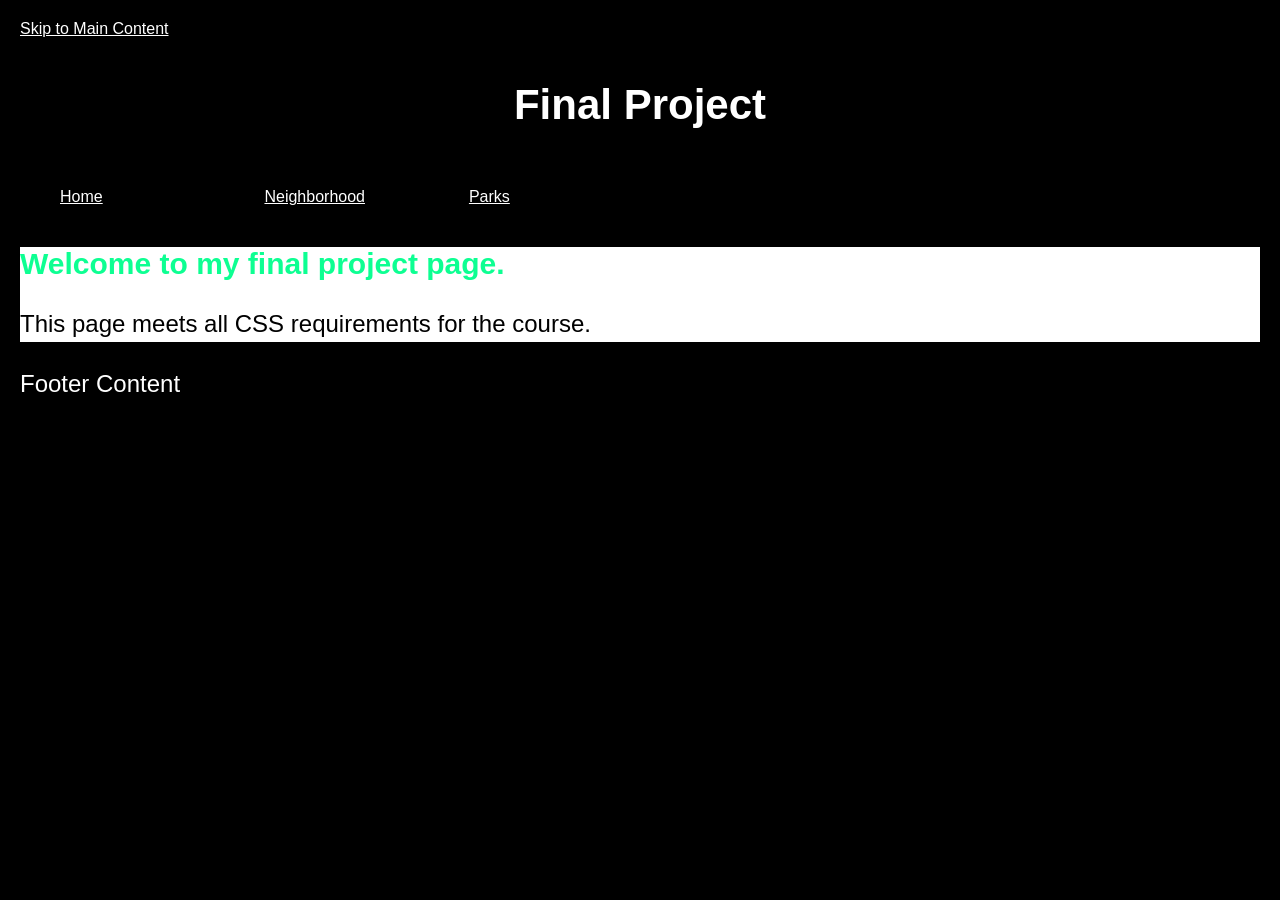
==== index.html @ 20d75819 "Update index.html" ====
<!DOCTYPE html>
<html lang="en">
<head>
<meta charset="UTF-8">
<meta name="viewport" content="width=device-width, initial-scale=1.0">
<title>Final Project</title>
<style>
body{font-family: Arial, Verdana; background-color: #000000; color: #FFFFFF; margin: 20px;}
h1{text-align: center; font-size: 42px; padding: 15px; color: #FFFFFF;}
h2{font-size: 30px; color: #0DFF92;}
p{font-size: 24px; line-height: 1.5;}
img{border: 5px dashed #FFFFFF;}
li{display: inline-block; width: 200px;}
div{min-height: 125px; padding: 20px; border: 3px solid #FFFFFF;}
nav{display: inline-block; width: 80%;}
nav img{width: 10%;}
.grid{display: grid; grid-template-columns: 40% 40%; justify-content: center; align-items: start; row-gap: 20px;}
.grid img{width: 100%;}
.flex{display: flex; flex-wrap: wrap; justify-content: space-around;}
main{background-color: #FFFFFF; color: #000000;}
nav a{color: #FFFFFF; background-color: #000000;}
a[href="#main"]{color: #FFFFFF; background-color: #000000;}
main a{color: #0000CC; background-color: #FFFFFF;}
</style>
</head>
<body>
<a href="#main">Skip to Main Content</a>
<header><h1>Final Project</h1>
<nav><ul>
<li><a href="index.html">Home</a></li>
<li><a href="neighborhood.html">Neighborhood</a></li>
<li><a href="parks.html">Parks</a></li>
</ul></nav></header>
<main id="main">
<h2>Welcome to my final project page.</h2>
<p>This page meets all CSS requirements for the course.</p>
</main>
<footer><p>Footer Content</p></footer>
</body>
</html>
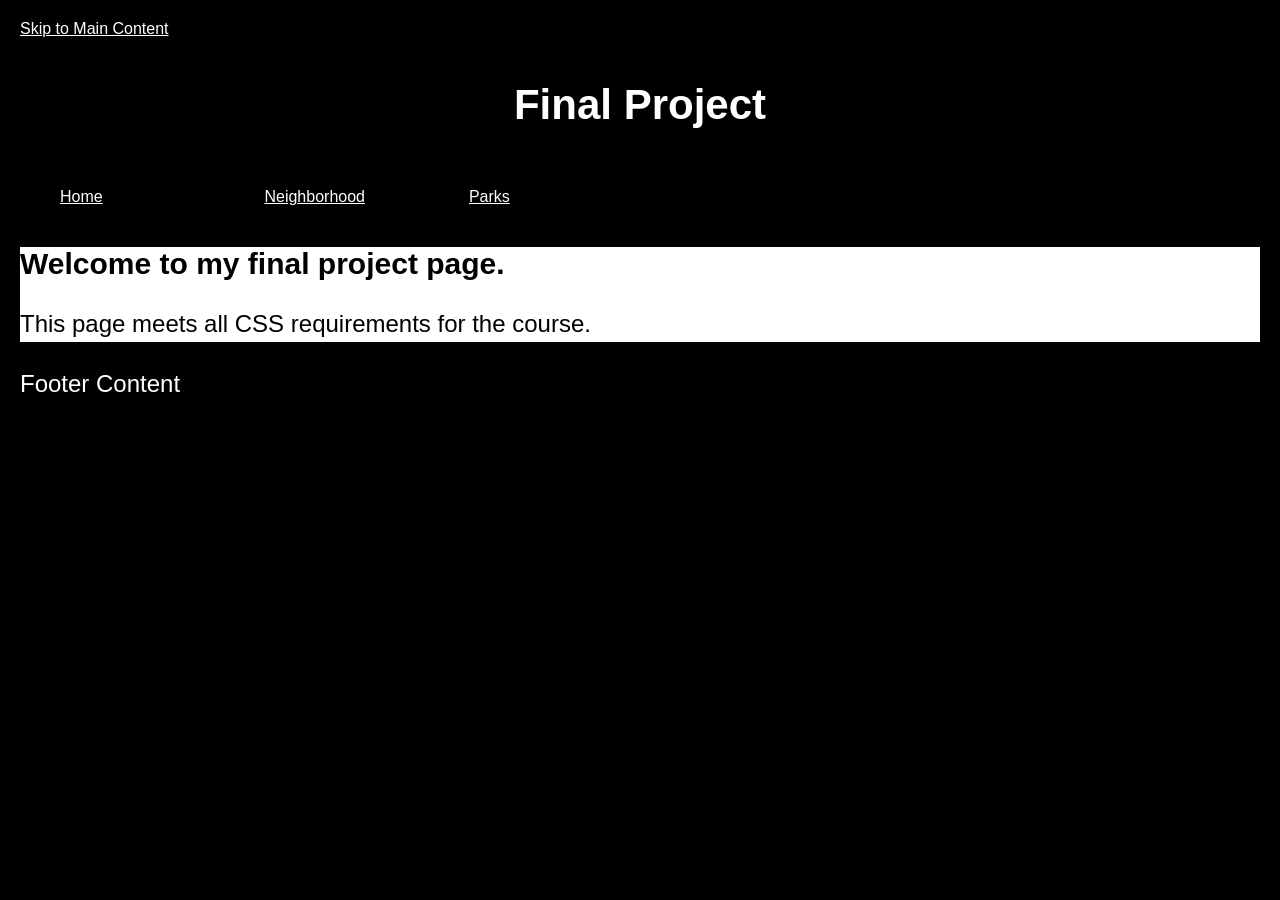
==== commit b552b078: "Update index.html" ====
--- a/index.html
+++ b/index.html
@@ -21,6 +21,7 @@
 nav a{color: #FFFFFF; background-color: #000000;}
 a[href="#main"]{color: #FFFFFF; background-color: #000000;}
 main a{color: #0000CC; background-color: #FFFFFF;}
+main h2{color: #000000; background-color: #FFFFFF;}
 </style>
 </head>
 <body>
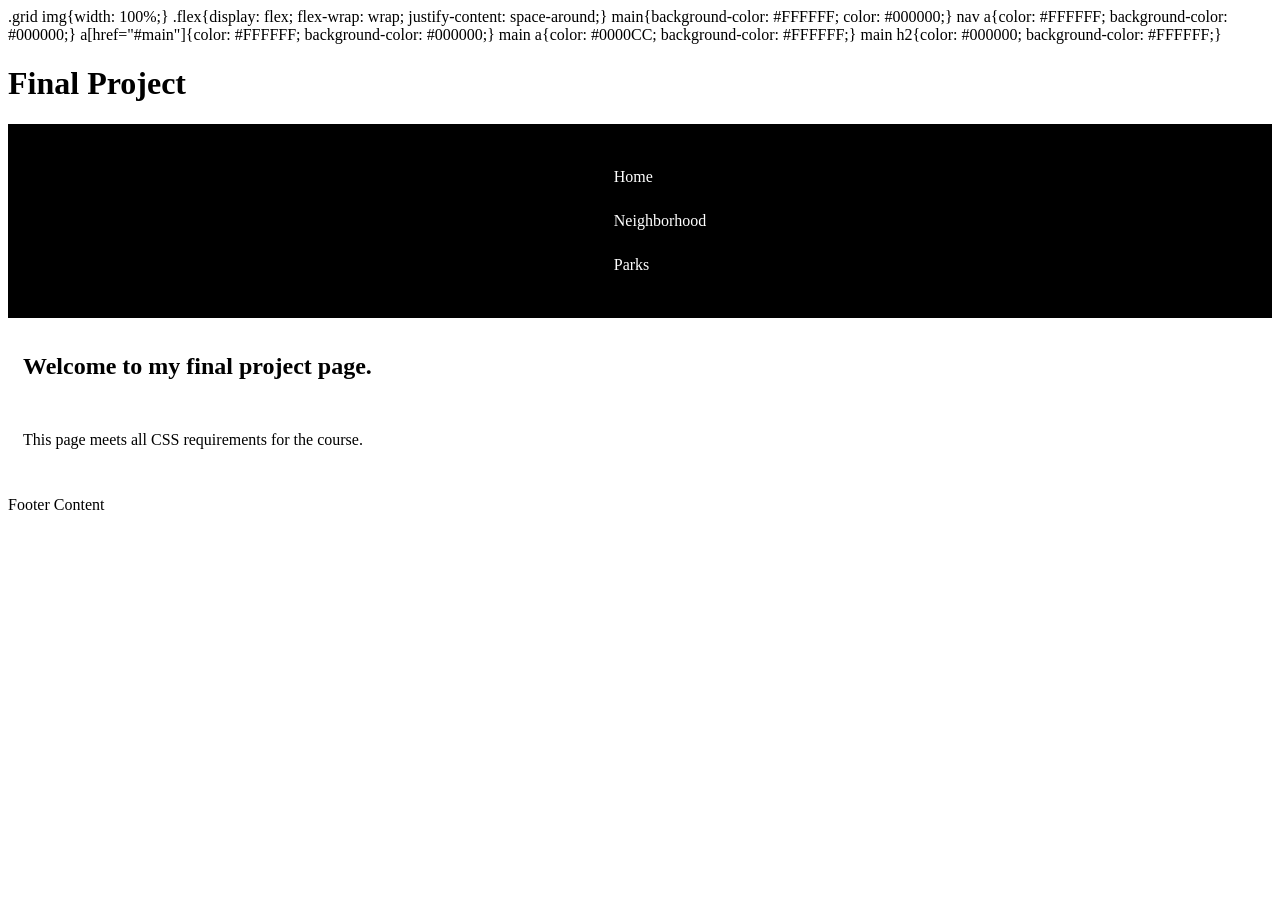
==== commit 5fd482fa: "Update index.html" ====
--- a/index.html
+++ b/index.html
@@ -5,16 +5,20 @@
 <meta name="viewport" content="width=device-width, initial-scale=1.0">
 <title>Final Project</title>
 <style>
-body{font-family: Arial, Verdana; background-color: #000000; color: #FFFFFF; margin: 20px;}
-h1{text-align: center; font-size: 42px; padding: 15px; color: #FFFFFF;}
-h2{font-size: 30px; color: #0DFF92;}
-p{font-size: 24px; line-height: 1.5;}
-img{border: 5px dashed #FFFFFF;}
-li{display: inline-block; width: 200px;}
-div{min-height: 125px; padding: 20px; border: 3px solid #FFFFFF;}
-nav{display: inline-block; width: 80%;}
-nav img{width: 10%;}
-.grid{display: grid; grid-template-columns: 40% 40%; justify-content: center; align-items: start; row-gap: 20px;}
+main{color:#000000; background-color:#FFFFFF; display:grid; grid-template-columns:1fr 1fr; gap:15px; padding:15px;}
+main h2{color:#000000; background-color:#FFFFFF; grid-column:1 / -1;}
+main a{color:#0000CC; background-color:#FFFFFF;}
+main img{width:200px; border:3px solid #000000; padding:10px; border-radius:15px; margin:10px;}
+nav{background-color:#000000; padding:15px; display:flex; justify-content:center; flex-wrap:wrap; gap:10px;}
+nav a{color:#FFFFFF; background-color:#000000; text-decoration:none; padding:8px 15px; margin:5px; border-radius:5px; display:inline-block;}
+a[href="#main"]{position:absolute; left:-10000px; width:1px; height:1px; overflow:hidden; color:#FFFFFF; background-color:#000000;}
+a[href="#main"]:focus{position:fixed; left:10px; top:10px; width:auto; height:auto; padding:10px; border:2px solid #FFFFFF; background-color:#000000; color:#FFFFFF; z-index:999;}
+nav a:hover{background-color:#FFFFFF; color:#000000; transform:scale(1.1);}
+main img:hover{border-color:#0000CC; transform:scale(1.05); filter:brightness(1.1);}
+main img:nth-child(odd){border-color:#000000; background-color:#E0E0E0;}
+main img:nth-child(even){border-color:#333333; background-color:#F5F5F5;}
+main img:nth-child(3n){border-style:dashed; border-width:5px;}
+</style>
 .grid img{width: 100%;}
 .flex{display: flex; flex-wrap: wrap; justify-content: space-around;}
 main{background-color: #FFFFFF; color: #000000;}
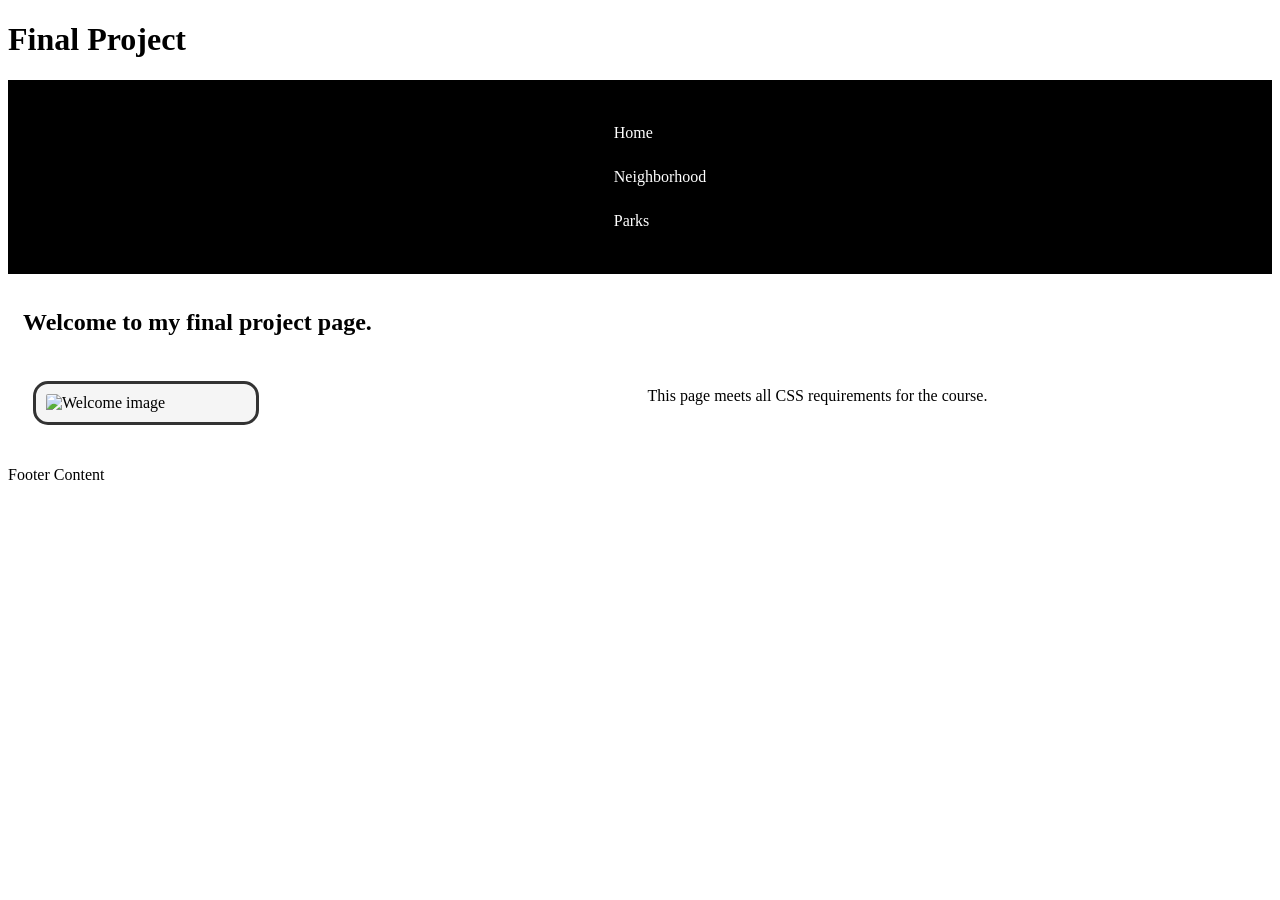
==== commit cc202ac5: "Update index.html" ====
--- a/index.html
+++ b/index.html
@@ -18,14 +18,20 @@
 main img:nth-child(odd){border-color:#000000; background-color:#E0E0E0;}
 main img:nth-child(even){border-color:#333333; background-color:#F5F5F5;}
 main img:nth-child(3n){border-style:dashed; border-width:5px;}
-</style>
-.grid img{width: 100%;}
-.flex{display: flex; flex-wrap: wrap; justify-content: space-around;}
-main{background-color: #FFFFFF; color: #000000;}
-nav a{color: #FFFFFF; background-color: #000000;}
-a[href="#main"]{color: #FFFFFF; background-color: #000000;}
-main a{color: #0000CC; background-color: #FFFFFF;}
-main h2{color: #000000; background-color: #FFFFFF;}
+<style>
+main{color:#000000; background-color:#FFFFFF; display:grid; grid-template-columns:1fr 1fr; gap:15px; padding:15px;}
+main h2{color:#000000; background-color:#FFFFFF; grid-column:1 / -1;}
+main a{color:#0000CC; background-color:#FFFFFF;}
+main img{width:200px; border:3px solid #000000; padding:10px; border-radius:15px; margin:10px;}
+nav{background-color:#000000; padding:15px; display:flex; justify-content:center; flex-wrap:wrap; gap:10px;}
+nav a{color:#FFFFFF; background-color:#000000; text-decoration:none; padding:8px 15px; margin:5px; border-radius:5px; display:inline-block;}
+a[href="#main"]{position:absolute; left:-10000px; width:1px; height:1px; overflow:hidden; color:#FFFFFF; background-color:#000000;}
+a[href="#main"]:focus{position:fixed; left:10px; top:10px; width:auto; height:auto; padding:10px; border:2px solid #FFFFFF; background-color:#000000; color:#FFFFFF; z-index:999;}
+nav a:hover{background-color:#FFFFFF; color:#000000; transform:scale(1.1);}
+main img:hover{border-color:#0000CC; transform:scale(1.05); filter:brightness(1.1);}
+main img:nth-child(odd){border-color:#000000; background-color:#E0E0E0;}
+main img:nth-child(even){border-color:#333333; background-color:#F5F5F5;}
+main img:nth-child(3n){border-style:dashed; border-width:5px;}
 </style>
 </head>
 <body>
@@ -38,6 +44,7 @@
 </ul></nav></header>
 <main id="main">
 <h2>Welcome to my final project page.</h2>
+<img src="https://via.placeholder.com/150" alt="Welcome image">
 <p>This page meets all CSS requirements for the course.</p>
 </main>
 <footer><p>Footer Content</p></footer>
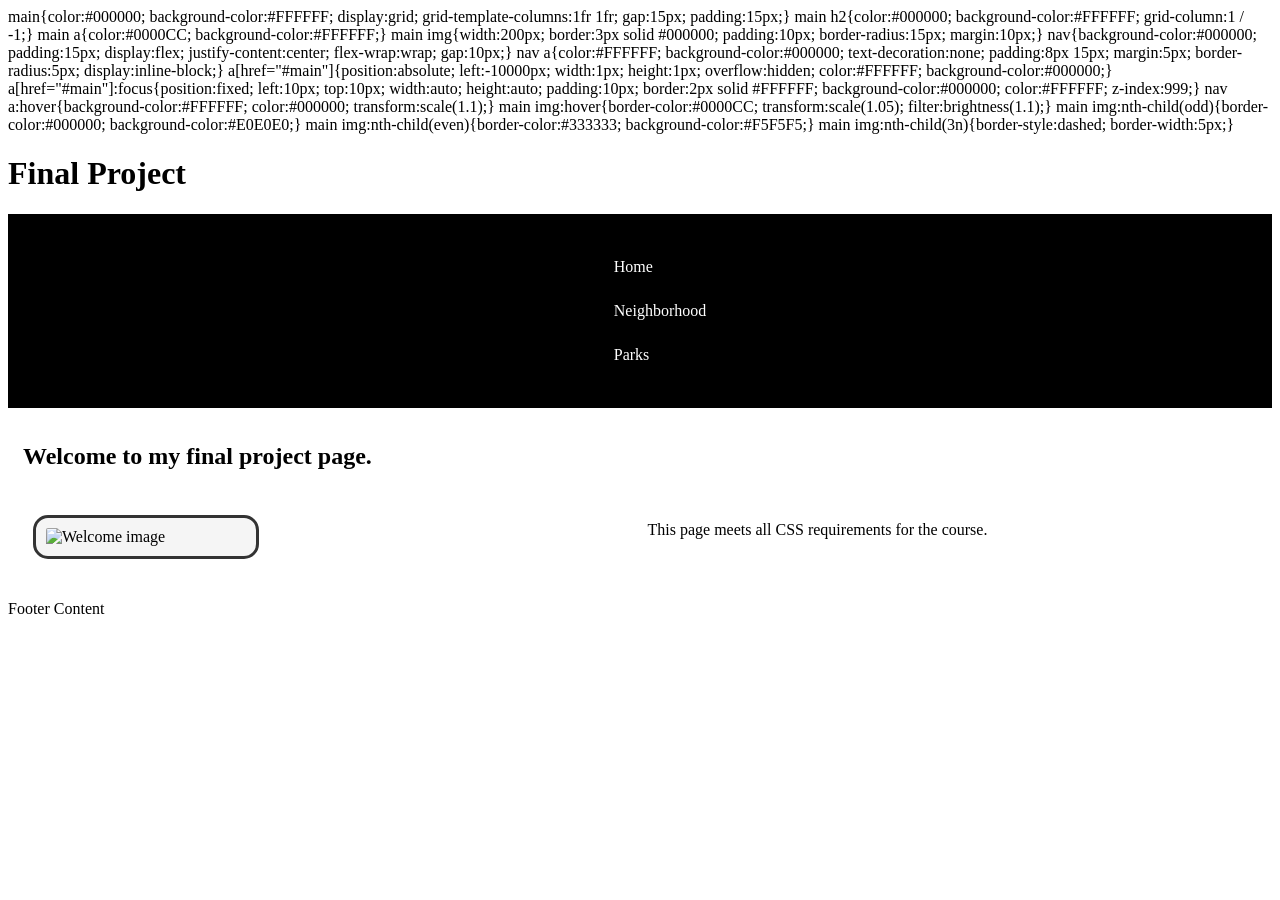
==== commit 2e4e919d: "Update index.html" ====
--- a/index.html
+++ b/index.html
@@ -18,7 +18,7 @@
 main img:nth-child(odd){border-color:#000000; background-color:#E0E0E0;}
 main img:nth-child(even){border-color:#333333; background-color:#F5F5F5;}
 main img:nth-child(3n){border-style:dashed; border-width:5px;}
-<style>
+</style>
 main{color:#000000; background-color:#FFFFFF; display:grid; grid-template-columns:1fr 1fr; gap:15px; padding:15px;}
 main h2{color:#000000; background-color:#FFFFFF; grid-column:1 / -1;}
 main a{color:#0000CC; background-color:#FFFFFF;}
@@ -44,7 +44,7 @@
 </ul></nav></header>
 <main id="main">
 <h2>Welcome to my final project page.</h2>
-<img src="https://via.placeholder.com/150" alt="Welcome image">
+<img src="https://placehold.co/150" alt="Welcome image">
 <p>This page meets all CSS requirements for the course.</p>
 </main>
 <footer><p>Footer Content</p></footer>
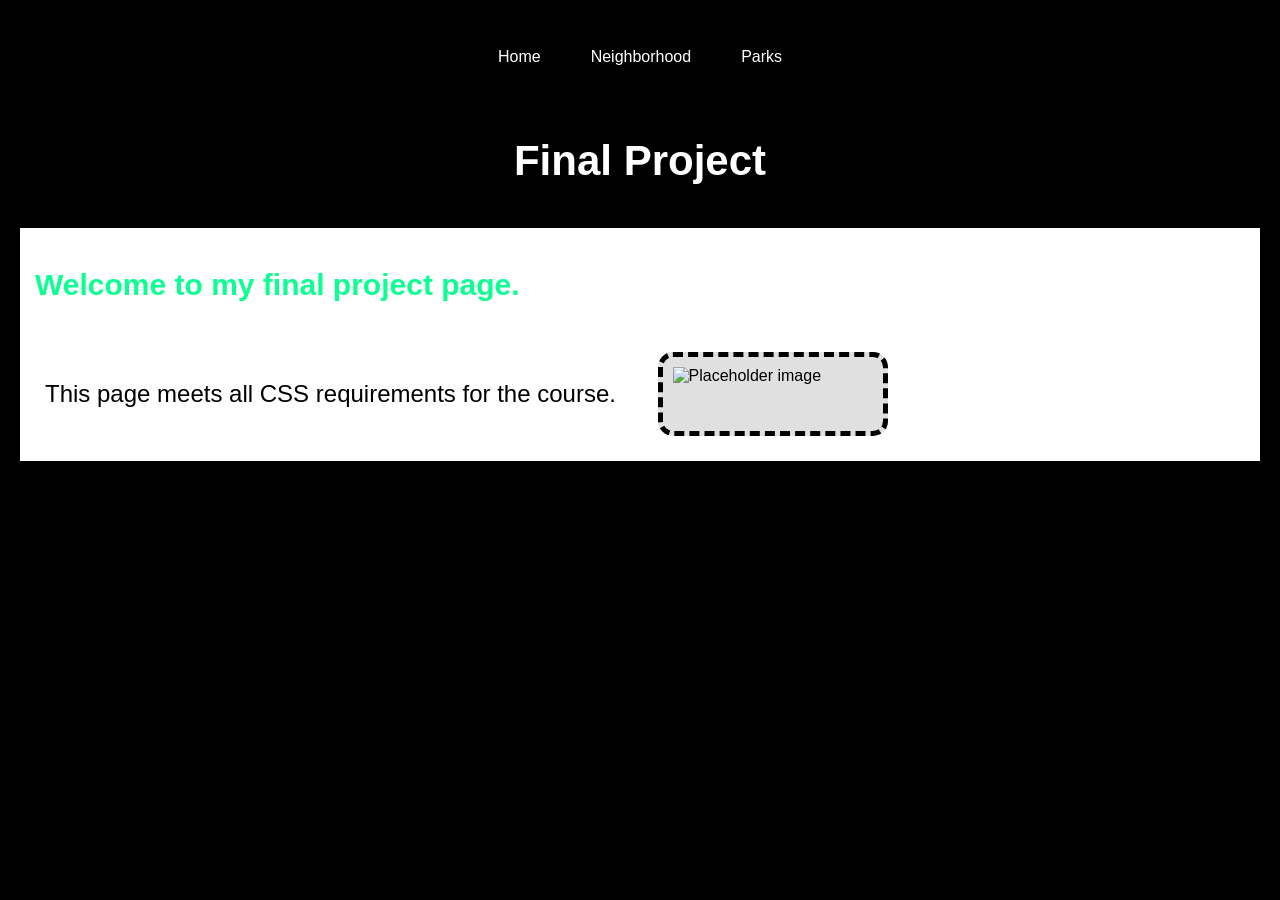
==== commit ff6921cb: "Update index.html" ====
--- a/index.html
+++ b/index.html
@@ -4,49 +4,22 @@
 <meta charset="UTF-8">
 <meta name="viewport" content="width=device-width, initial-scale=1.0">
 <title>Final Project</title>
-<style>
-main{color:#000000; background-color:#FFFFFF; display:grid; grid-template-columns:1fr 1fr; gap:15px; padding:15px;}
-main h2{color:#000000; background-color:#FFFFFF; grid-column:1 / -1;}
-main a{color:#0000CC; background-color:#FFFFFF;}
-main img{width:200px; border:3px solid #000000; padding:10px; border-radius:15px; margin:10px;}
-nav{background-color:#000000; padding:15px; display:flex; justify-content:center; flex-wrap:wrap; gap:10px;}
-nav a{color:#FFFFFF; background-color:#000000; text-decoration:none; padding:8px 15px; margin:5px; border-radius:5px; display:inline-block;}
-a[href="#main"]{position:absolute; left:-10000px; width:1px; height:1px; overflow:hidden; color:#FFFFFF; background-color:#000000;}
-a[href="#main"]:focus{position:fixed; left:10px; top:10px; width:auto; height:auto; padding:10px; border:2px solid #FFFFFF; background-color:#000000; color:#FFFFFF; z-index:999;}
-nav a:hover{background-color:#FFFFFF; color:#000000; transform:scale(1.1);}
-main img:hover{border-color:#0000CC; transform:scale(1.05); filter:brightness(1.1);}
-main img:nth-child(odd){border-color:#000000; background-color:#E0E0E0;}
-main img:nth-child(even){border-color:#333333; background-color:#F5F5F5;}
-main img:nth-child(3n){border-style:dashed; border-width:5px;}
-</style>
-main{color:#000000; background-color:#FFFFFF; display:grid; grid-template-columns:1fr 1fr; gap:15px; padding:15px;}
-main h2{color:#000000; background-color:#FFFFFF; grid-column:1 / -1;}
-main a{color:#0000CC; background-color:#FFFFFF;}
-main img{width:200px; border:3px solid #000000; padding:10px; border-radius:15px; margin:10px;}
-nav{background-color:#000000; padding:15px; display:flex; justify-content:center; flex-wrap:wrap; gap:10px;}
-nav a{color:#FFFFFF; background-color:#000000; text-decoration:none; padding:8px 15px; margin:5px; border-radius:5px; display:inline-block;}
-a[href="#main"]{position:absolute; left:-10000px; width:1px; height:1px; overflow:hidden; color:#FFFFFF; background-color:#000000;}
-a[href="#main"]:focus{position:fixed; left:10px; top:10px; width:auto; height:auto; padding:10px; border:2px solid #FFFFFF; background-color:#000000; color:#FFFFFF; z-index:999;}
-nav a:hover{background-color:#FFFFFF; color:#000000; transform:scale(1.1);}
-main img:hover{border-color:#0000CC; transform:scale(1.05); filter:brightness(1.1);}
-main img:nth-child(odd){border-color:#000000; background-color:#E0E0E0;}
-main img:nth-child(even){border-color:#333333; background-color:#F5F5F5;}
-main img:nth-child(3n){border-style:dashed; border-width:5px;}
-</style>
+<link rel="stylesheet" href="style.css">
 </head>
 <body>
 <a href="#main">Skip to Main Content</a>
-<header><h1>Final Project</h1>
-<nav><ul>
-<li><a href="index.html">Home</a></li>
-<li><a href="neighborhood.html">Neighborhood</a></li>
-<li><a href="parks.html">Parks</a></li>
-</ul></nav></header>
+<header>
+<nav>
+<a href="index.html">Home</a>
+<a href="neighborhood.html">Neighborhood</a>
+<a href="parks.html">Parks</a>
+</nav>
+<h1>Final Project</h1>
+</header>
 <main id="main">
 <h2>Welcome to my final project page.</h2>
-<img src="https://placehold.co/150" alt="Welcome image">
 <p>This page meets all CSS requirements for the course.</p>
+<img src="https://placehold.co/150" alt="Placeholder image">
 </main>
-<footer><p>Footer Content</p></footer>
 </body>
 </html>
--- a/style.css
+++ b/style.css
@@ -0,0 +1,188 @@
+body{
+  font-family: Arial, Verdana;
+  background-color: #000000;
+  color: #FFFFFF;
+  margin: 20px;
+}
+h1{
+  text-align: center;
+  font-size: 42px;
+  padding: 15px;
+  color: #FFFFFF;
+}
+h2{
+  font-size: 30px;
+  color: #0DFF92;
+}
+p{
+  font-size: 24px;
+  padding: 10px;
+  line-height: 1.5;
+}
+img{
+  width: 250px;
+}
+li{
+  display: inline-block;
+  width: 200px;
+}
+div{
+  min-height: 125px;
+  padding: 20px;
+  border: 3px solid #FFFFFF;
+}
+nav{
+  background-color: #000000;
+  padding: 15px;
+  display: flex;
+  flex-direction: row;
+  justify-content: center;
+  align-items: center;
+  flex-wrap: wrap;
+  gap: 10px;
+}
+nav img{
+  width: 10%;
+}
+.grid{
+  display: grid;
+  grid-template-columns: 40% 40%;
+  justify-content: center;
+  align-items: start;
+  row-gap: 20px;
+}
+.grid img{
+  width: 100%;
+}
+.flex{
+  display: flex;
+  flex-wrap: wrap;
+  justify-content: space-around;
+}
+main{
+  background-color: #FFFFFF;
+  color: #000000;
+  display: grid;
+  grid-template-columns: 1fr 1fr;
+  gap: 15px;
+  padding: 15px;
+}
+main h2{
+  grid-column: 1 / -1;
+}
+nav a{
+  color: #FFFFFF;
+  background-color: #000000;
+  text-decoration: none;
+  padding: 8px 15px;
+  margin: 5px;
+  border-radius: 5px;
+  display: inline-block;
+}
+main a{
+  color: #0000CC;
+  background-color: #FFFFFF;
+}
+main img{
+  width: 200px;
+  border: 3px solid #000000;
+  padding: 10px;
+  border-radius: 15px;
+  margin: 10px;
+}
+a[href="#main"]{
+  position: absolute;
+  left: -10000px;
+  top: auto;
+  width: 1px;
+  height: 1px;
+  overflow: hidden;
+  color: #FFFFFF;
+  background-color: #000000;
+}
+a[href="#main"]:focus{
+  position: fixed;
+  left: 10px;
+  top: 10px;
+  width: auto;
+  height: auto;
+  padding: 10px;
+  border: 2px solid #FFFFFF;
+  z-index: 999;
+}
+.skip a{
+  color: #FFFFFF;
+  background-color: #000000;
+}
+nav a:hover{
+  background-color: #FFFFFF;
+  color: #000000;
+  transform: scale(1.1);
+}
+main img:hover{
+  border-color: #0000CC;
+  transform: scale(1.05);
+  filter: brightness(1.1);
+}
+main img:nth-child(odd){
+  border-color: #000000;
+  background-color: #E0E0E0;
+}
+main img:nth-child(even){
+  border-color: #333333;
+  background-color: #F5F5F5;
+}
+main img:nth-child(3n){
+  border-style: dashed;
+  border-width: 5px;
+}
+main img{
+  width:200px; 
+  border:3px solid #000000; 
+  padding:10px; 
+  border-radius:15px; 
+  margin:10px;
+}
+a[href="#main"]{
+  position:absolute; 
+  left:-10000px; 
+  width:1px; 
+  height:1px; 
+  overflow:hidden; 
+  color:#FFFFFF; 
+  background-color:#000000;
+}
+a[href="#main"]:focus{
+  position:fixed; 
+  left:10px; 
+  top:10px; 
+  width:auto; 
+  height:auto; 
+  padding:10px; 
+  border:2px solid #FFFFFF; 
+  background-color:#000000; 
+  color:#FFFFFF; 
+  z-index:999;
+}
+nav a:hover{
+  background-color:#FFFFFF; 
+  color:#000000; 
+  transform:scale(1.1);
+}
+main img:hover{
+  border-color:#0000CC; 
+  transform:scale(1.05); 
+  filter:brightness(1.1);
+}
+main img:nth-child(odd){
+  border-color:#000000; 
+  background-color:#E0E0E0;
+}
+main img:nth-child(even){
+  border-color:#333333; 
+  background-color:#F5F5F5;
+}
+main img:nth-child(3n){
+  border-style:dashed; 
+  border-width:5px;
+}
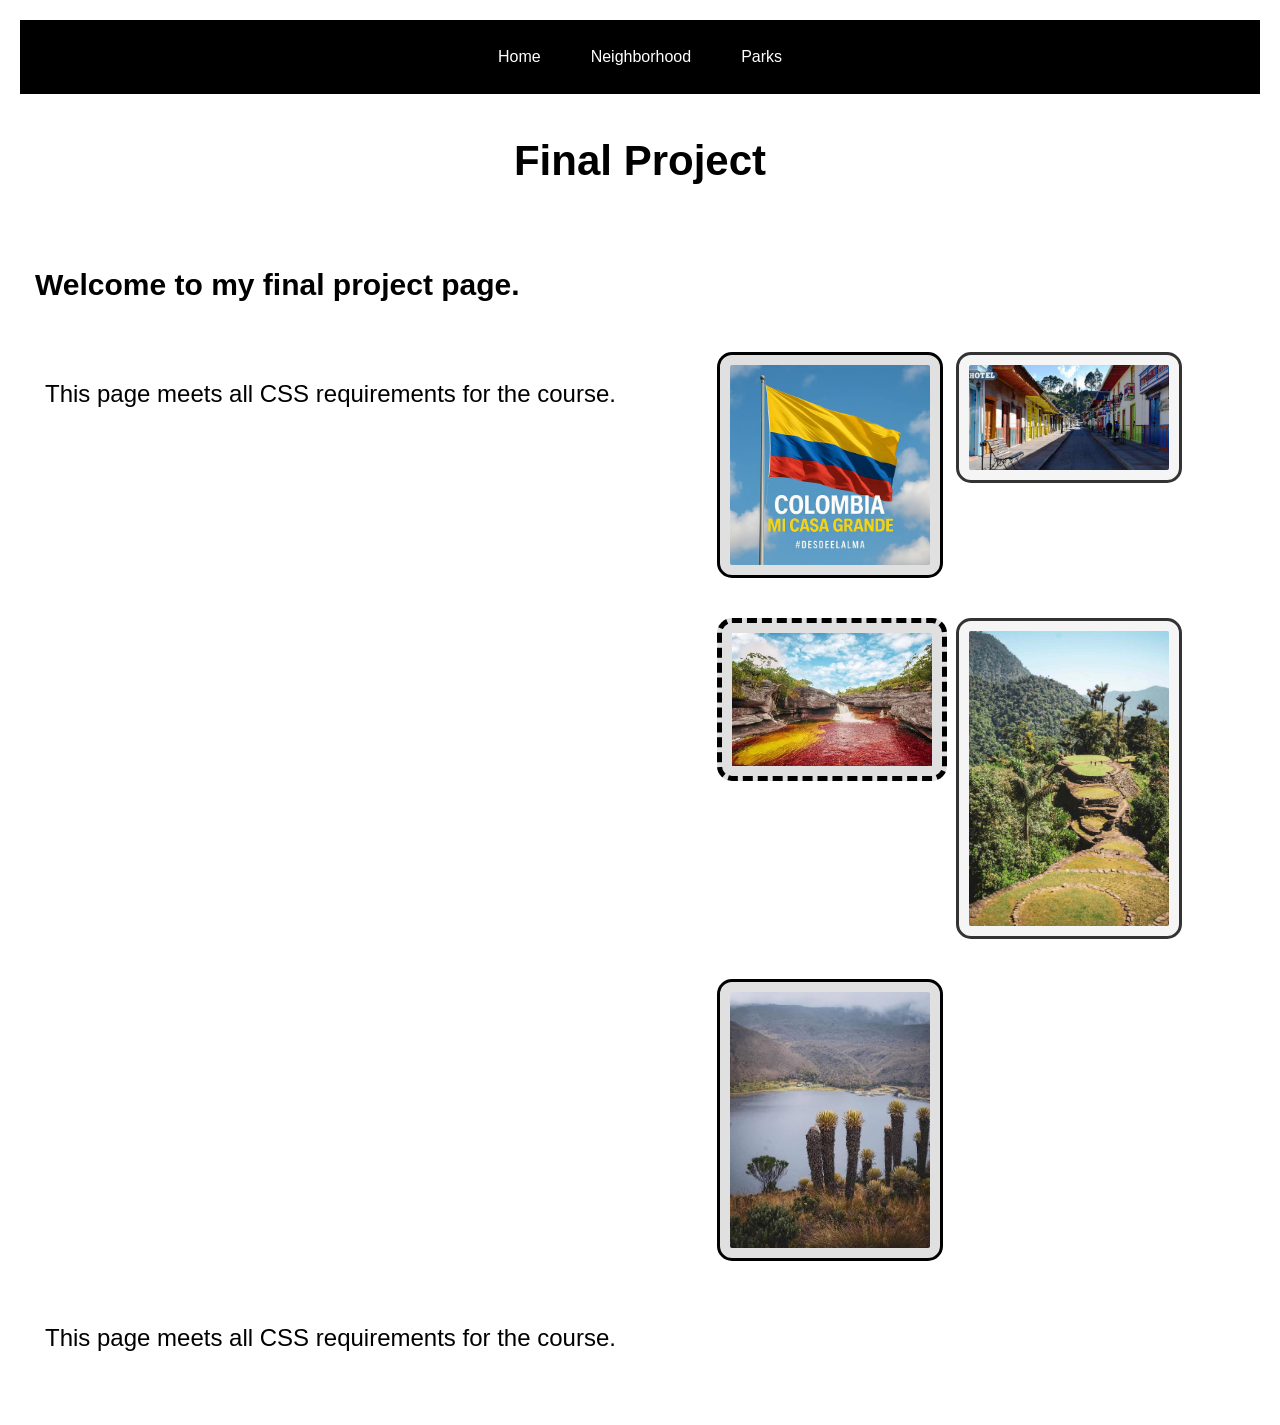
==== commit ce50573b: "Update index.html" ====
--- a/index.html
+++ b/index.html
@@ -1,25 +1,32 @@
 <!DOCTYPE html>
 <html lang="en">
 <head>
-<meta charset="UTF-8">
-<meta name="viewport" content="width=device-width, initial-scale=1.0">
-<title>Final Project</title>
-<link rel="stylesheet" href="style.css">
+  <meta charset="UTF-8">
+  <meta name="viewport" content="width=device-width, initial-scale=1.0">
+  <title>Final Project</title>
+  <link rel="stylesheet" href="style.css">
 </head>
 <body>
-<a href="#main">Skip to Main Content</a>
-<header>
-<nav>
-<a href="index.html">Home</a>
-<a href="neighborhood.html">Neighborhood</a>
-<a href="parks.html">Parks</a>
-</nav>
-<h1>Final Project</h1>
-</header>
-<main id="main">
-<h2>Welcome to my final project page.</h2>
-<p>This page meets all CSS requirements for the course.</p>
-<img src="https://placehold.co/150" alt="Placeholder image">
-</main>
+  <a href="#main">Skip to Main Content</a>
+  <header>
+    <nav>
+      <a href="index.html">Home</a>
+      <a href="neighborhood.html">Neighborhood</a>
+      <a href="parks.html">Parks</a>
+    </nav>
+    <h1>Final Project</h1>
+  </header>
+  <main id="main">
+    <h2>Welcome to my final project page.</h2>
+    <p>This page meets all CSS requirements for the course.</p>
+    <div class="grid">
+      <img src="home.jpg" alt="My home neighborhood street">
+      <img src="neighborhood.jpg" alt="Neighborhood view">
+      <img src="park1.jpg" alt="Park 1 view">
+      <img src="park2.jpg" alt="Park 2 view">
+      <img src="park3.jpg" alt="Park 3 view">
+    </div>
+    <p>This page meets all CSS requirements for the course.</p>
+  </main>
 </body>
 </html>
--- a/style.css
+++ b/style.css
@@ -1,18 +1,19 @@
 body{
   font-family: Arial, Verdana;
-  background-color: #000000;
-  color: #FFFFFF;
+  background-color: #FFFFFF;
+  color: #000000;
   margin: 20px;
 }
 h1{
   text-align: center;
   font-size: 42px;
   padding: 15px;
-  color: #FFFFFF;
+  color: #000000;
 }
 h2{
   font-size: 30px;
-  color: #0DFF92;
+  color: #000000;
+  background-color: #FFFFFF;
 }
 p{
   font-size: 24px;
@@ -24,12 +25,7 @@
 }
 li{
   display: inline-block;
-  width: 200px;
-}
-div{
-  min-height: 125px;
-  padding: 20px;
-  border: 3px solid #FFFFFF;
+  width: auto;
 }
 nav{
   background-color: #000000;
@@ -41,18 +37,12 @@
   flex-wrap: wrap;
   gap: 10px;
 }
-nav img{
-  width: 10%;
-}
 .grid{
   display: grid;
   grid-template-columns: 40% 40%;
   justify-content: center;
   align-items: start;
   row-gap: 20px;
-}
-.grid img{
-  width: 100%;
 }
 .flex{
   display: flex;
@@ -108,11 +98,9 @@
   height: auto;
   padding: 10px;
   border: 2px solid #FFFFFF;
+  background-color: #000000;
+  color: #FFFFFF;
   z-index: 999;
-}
-.skip a{
-  color: #FFFFFF;
-  background-color: #000000;
 }
 nav a:hover{
   background-color: #FFFFFF;
@@ -136,53 +124,3 @@
   border-style: dashed;
   border-width: 5px;
 }
-main img{
-  width:200px; 
-  border:3px solid #000000; 
-  padding:10px; 
-  border-radius:15px; 
-  margin:10px;
-}
-a[href="#main"]{
-  position:absolute; 
-  left:-10000px; 
-  width:1px; 
-  height:1px; 
-  overflow:hidden; 
-  color:#FFFFFF; 
-  background-color:#000000;
-}
-a[href="#main"]:focus{
-  position:fixed; 
-  left:10px; 
-  top:10px; 
-  width:auto; 
-  height:auto; 
-  padding:10px; 
-  border:2px solid #FFFFFF; 
-  background-color:#000000; 
-  color:#FFFFFF; 
-  z-index:999;
-}
-nav a:hover{
-  background-color:#FFFFFF; 
-  color:#000000; 
-  transform:scale(1.1);
-}
-main img:hover{
-  border-color:#0000CC; 
-  transform:scale(1.05); 
-  filter:brightness(1.1);
-}
-main img:nth-child(odd){
-  border-color:#000000; 
-  background-color:#E0E0E0;
-}
-main img:nth-child(even){
-  border-color:#333333; 
-  background-color:#F5F5F5;
-}
-main img:nth-child(3n){
-  border-style:dashed; 
-  border-width:5px;
-}
